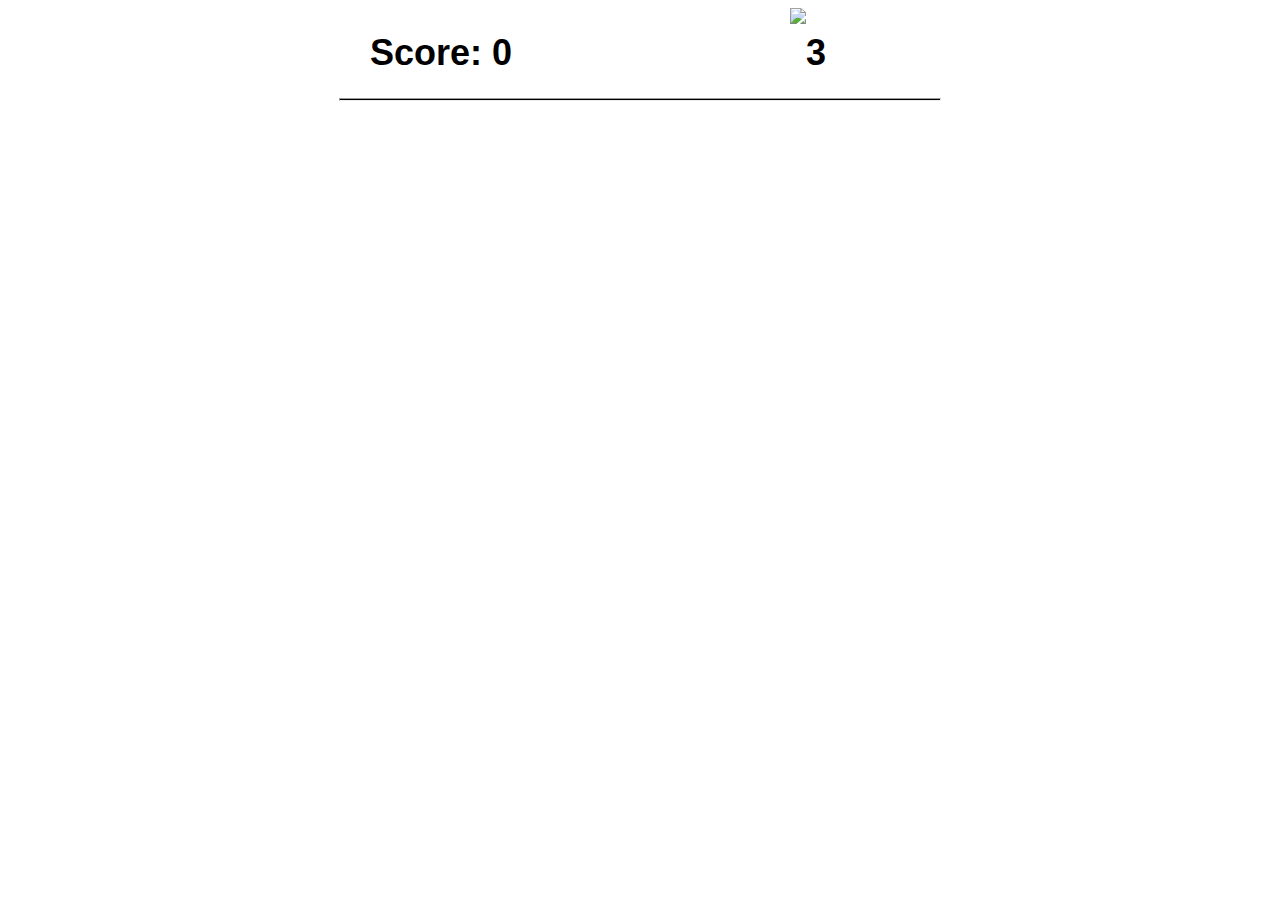
==== index.html @ e3df75d7 "added scoring and lives" ====
<!DOCTYPE html>
<html>
<head>
    <meta charset="UTF-8">
    <title>Effective JavaScript: Frogger</title>
    <link rel="stylesheet" href="css/style.css">
</head>
<body>
  <div class="container">
    <div class="score">
      <h1 id="score">Score: 0</h1>
    </div>
    <div class="lives">
      <img class="heart" src="images/Heart.png">
      <h1 id="lives">3</h1>
    </div>
  </div>
  <hr>
  <script src="js/resources.js"></script>
  <script src="js/app.js"></script>
  <script src="js/engine.js"></script>
</body>
</html>
---- css/style.css ----
body {
  text-align: center;
}
h1{
  font-family: "Helvetica Neue", Helvetica, Arial, sans-serif;
  font-size: 36px;
}
hr{
  height: 1px;
  background: black;
  width: 600px;
  margin: auto;
}
.container{
  display: flex;
  flex-wrap: nowrap;
  margin: auto;

  max-width: 600px;
  justify-content:space-between;
}
.score{
  display: flex;
  flex-basis: 65%;
  align-self: flex-end;
  box-sizing: border-box;
  margin-left: 30px;
}
.lives{
  display: flex;
  align-content:flex-end;
  flex-basis: 25%;
  align-self: flex-end;
  box-sizing: border-box;
}
#lives{
  align-self: flex-end;
}
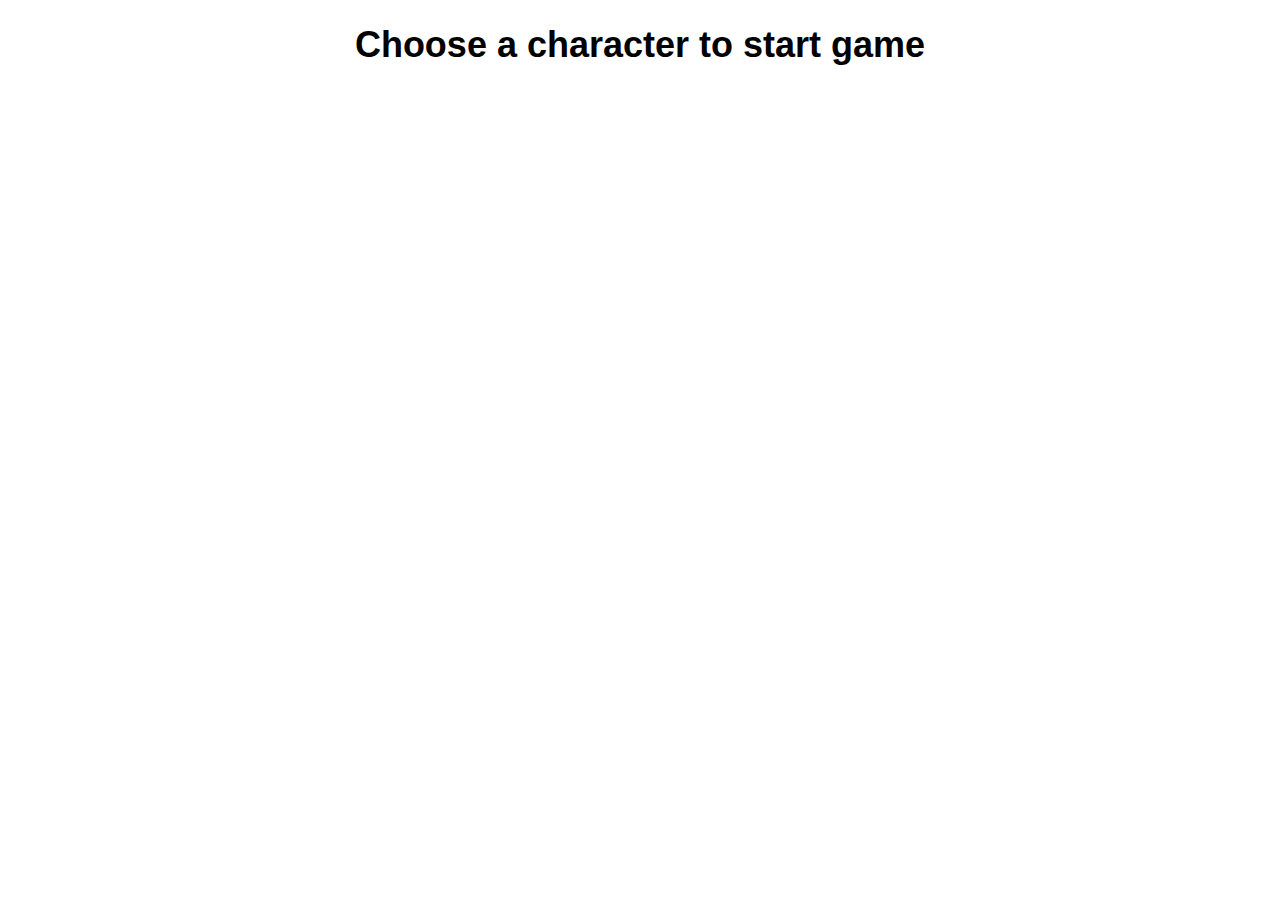
==== commit 9a18c90a: "character selection" ====
--- a/index.html
+++ b/index.html
@@ -1,23 +1,40 @@
 <!DOCTYPE html>
 <html>
-<head>
-    <meta charset="UTF-8">
-    <title>Effective JavaScript: Frogger</title>
+  <head>
+    <meta charset="utf-8">
+    <title>Ahmed's Frogger Clone</title>
     <link rel="stylesheet" href="css/style.css">
-</head>
-<body>
-  <div class="container">
-    <div class="score">
-      <h1 id="score">Score: 0</h1>
-    </div>
-    <div class="lives">
-      <img class="heart" src="images/Heart.png">
-      <h1 id="lives">3</h1>
-    </div>
-  </div>
-  <hr>
-  <script src="js/resources.js"></script>
-  <script src="js/app.js"></script>
-  <script src="js/engine.js"></script>
-</body>
+  </head>
+  <body>
+    <h1>Choose a character to start game</h1>
+    <img id="boy" src="images/char-boy.png" alt="">
+    <img id="cat" src="images/char-cat-girl.png" alt="">
+    <img id="horn" src="images/char-horn-girl.png" alt="">
+    <img id="pink" src="images/char-pink-girl.png" alt="">
+    <img id="princess" src="images/char-princess-girl.png" alt="">
+    <script type="text/javascript">
+      var area = document.getElementsByTagName('body')[0];
+      var chars = [document.getElementById('boy'),
+        document.getElementById('cat'),
+        document.getElementById('horn'),
+        document.getElementById('pink'),
+        document.getElementById('princess')];
+
+      area.addEventListener("mouseover", function(evt){
+        if(evt.target.tagName == 'IMG')
+          evt.target.style.border = "solid red 1px";
+      });
+      area.addEventListener("mouseout", function(evt){
+        if(evt.target.tagName == 'IMG')
+          evt.target.style.border = "none";
+      });
+      area.addEventListener("click", function(evt){
+        if(evt.target.tagName == 'IMG'){
+          var start = evt.target.src.search('images');
+          localStorage.setItem('sprite', evt.target.src.substring(start));
+          window.location = "game.html";
+        }
+      });
+    </script>
+  </body>
 </html>
--- a/css/style.css
+++ b/css/style.css
@@ -11,11 +11,14 @@
   width: 600px;
   margin: auto;
 }
+p{
+  font-family: "Helvetica Neue", Helvetica, Arial, sans-serif;
+  font-size: 24px;
+}
 .container{
   display: flex;
   flex-wrap: nowrap;
   margin: auto;
-
   max-width: 600px;
   justify-content:space-between;
 }
@@ -24,7 +27,7 @@
   flex-basis: 65%;
   align-self: flex-end;
   box-sizing: border-box;
-  margin-left: 30px;
+  margin-left: 50px;
 }
 .lives{
   display: flex;
@@ -32,7 +35,13 @@
   flex-basis: 25%;
   align-self: flex-end;
   box-sizing: border-box;
+  margin-left: 50px;
+}
+.heart{
+  width: 30%;
+  height: 30%;
 }
 #lives{
   align-self: flex-end;
+  margin-left: 20px;
 }
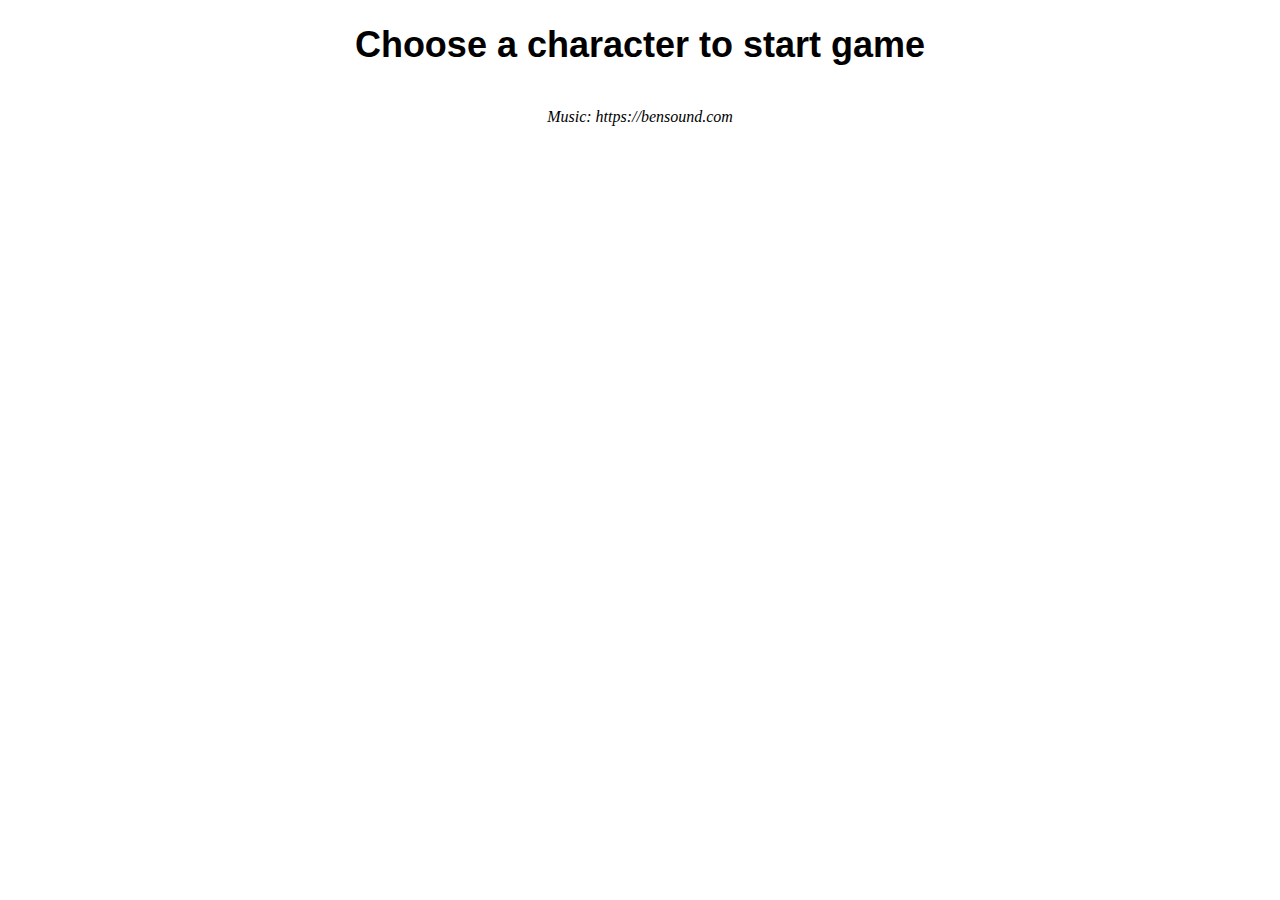
==== commit 70ff8524: "added music" ====
--- a/index.html
+++ b/index.html
@@ -4,6 +4,7 @@
     <meta charset="utf-8">
     <title>Ahmed's Frogger Clone</title>
     <link rel="stylesheet" href="css/style.css">
+    <audio autoplay loop src="audio/bensound-epic.mp3"></audio>
   </head>
   <body>
     <h1>Choose a character to start game</h1>
@@ -12,6 +13,7 @@
     <img id="horn" src="images/char-horn-girl.png" alt="">
     <img id="pink" src="images/char-pink-girl.png" alt="">
     <img id="princess" src="images/char-princess-girl.png" alt="">
+    <div><em>Music: https://bensound.com</em></div>
     <script type="text/javascript">
       var area = document.getElementsByTagName('body')[0];
       var chars = [document.getElementById('boy'),
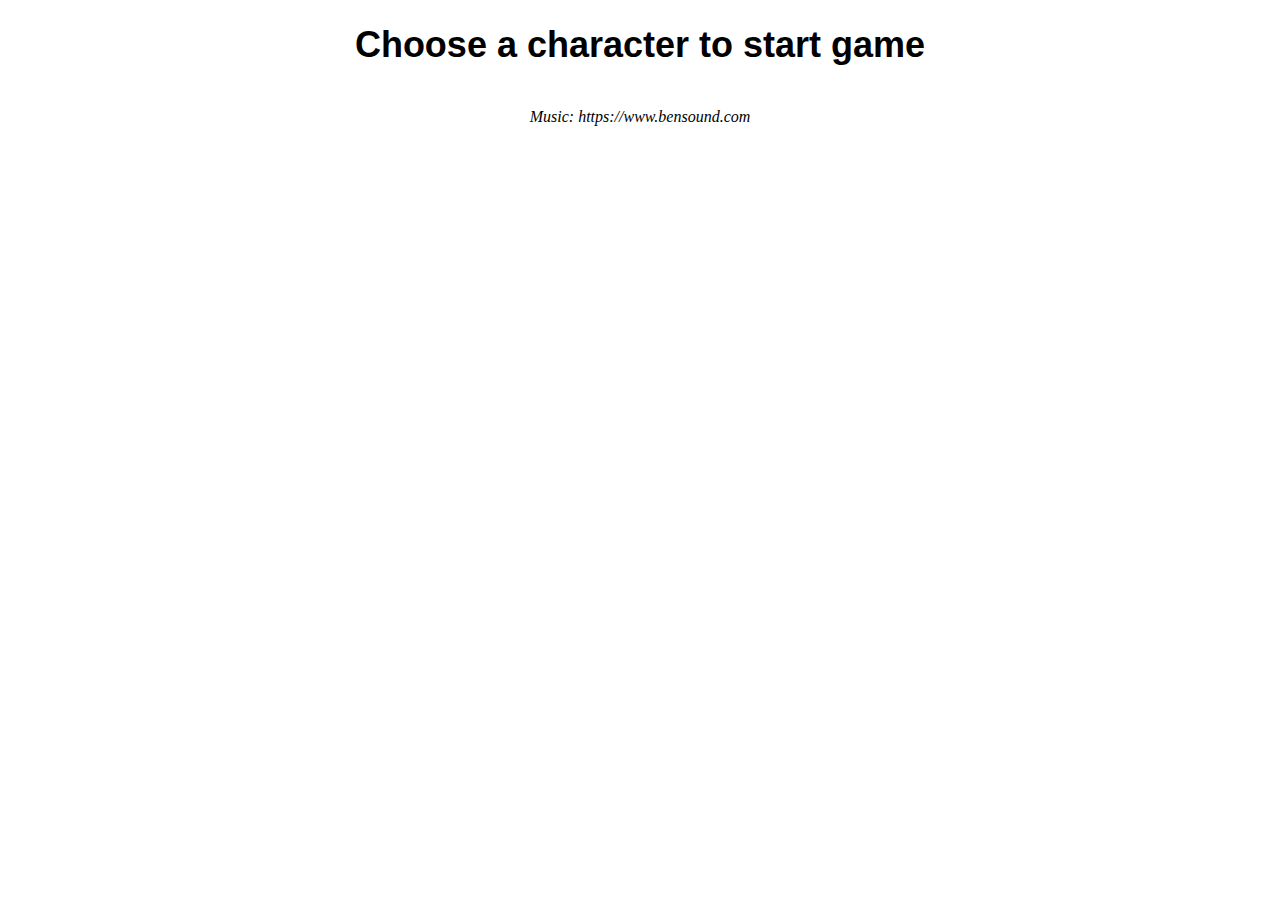
==== commit d12a3a69: "reduced volume and fixed audio credit" ====
--- a/index.html
+++ b/index.html
@@ -4,7 +4,7 @@
     <meta charset="utf-8">
     <title>Ahmed's Frogger Clone</title>
     <link rel="stylesheet" href="css/style.css">
-    <audio autoplay loop src="audio/bensound-epic.mp3"></audio>
+    <audio id="bgm-op" autoplay loop src="audio/bensound-epic.mp3"></audio>
   </head>
   <body>
     <h1>Choose a character to start game</h1>
@@ -13,7 +13,7 @@
     <img id="horn" src="images/char-horn-girl.png" alt="">
     <img id="pink" src="images/char-pink-girl.png" alt="">
     <img id="princess" src="images/char-princess-girl.png" alt="">
-    <div><em>Music: https://bensound.com</em></div>
+    <div><em>Music: https://www.bensound.com</em></div>
     <script type="text/javascript">
       var area = document.getElementsByTagName('body')[0];
       var chars = [document.getElementById('boy'),
@@ -21,7 +21,7 @@
         document.getElementById('horn'),
         document.getElementById('pink'),
         document.getElementById('princess')];
-
+      document.getElementById('bgm-op').volume = "0.3";
       area.addEventListener("mouseover", function(evt){
         if(evt.target.tagName == 'IMG')
           evt.target.style.border = "solid red 1px";
